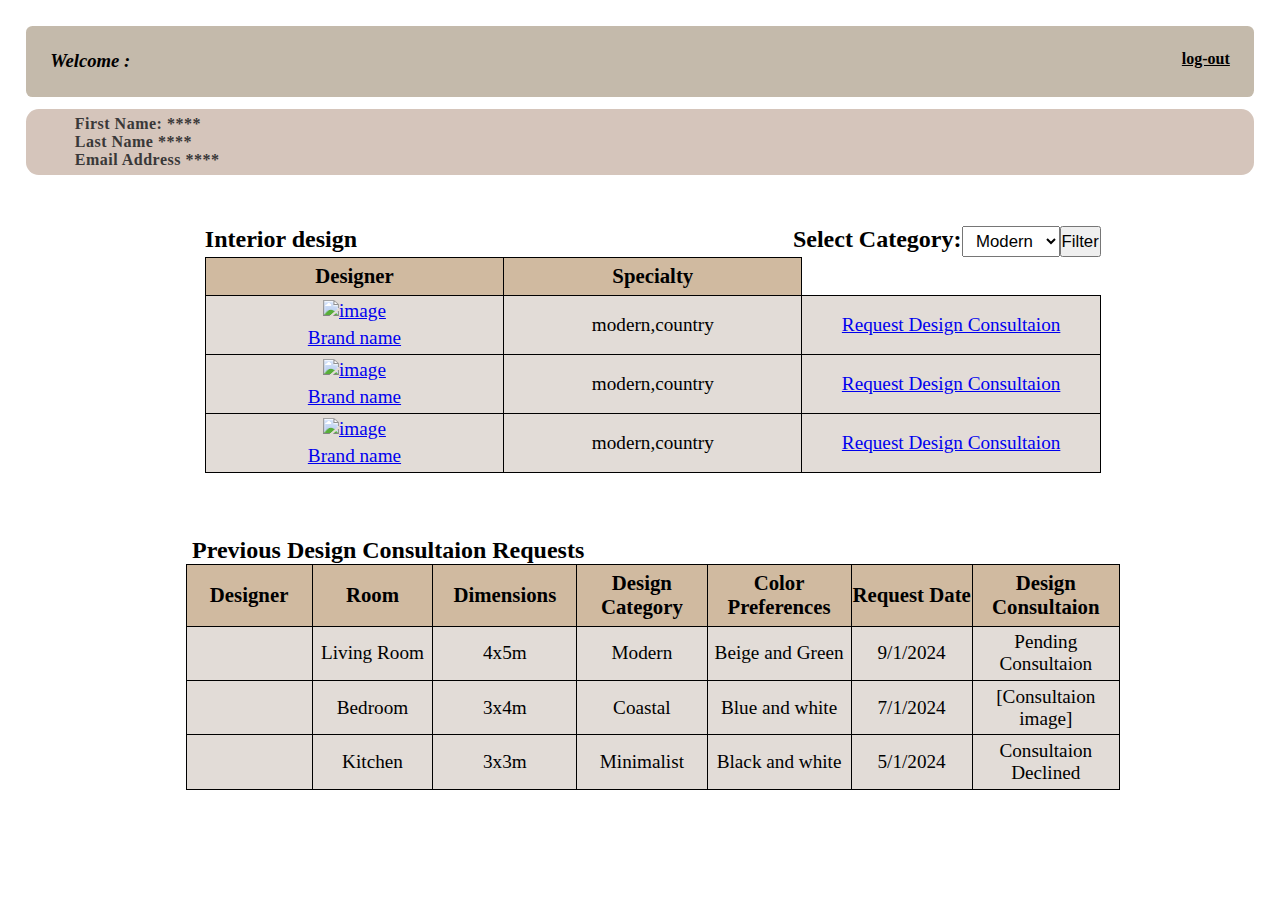
==== Clinet.html @ 38cb24cd "Update Clinet.html" ====
<!Doctype html>
<html>
    <head>
        <meta charset="utf-8">
        <title>Clinet homepage</title>
        <link rel="stylesheet" href="Clinet.css">
        <script src="Clinet.js"></script>
    </head>

    <body>

        <!--***12*********************************************************************-->

         <!--welcome messsage &user info-->
        <section id="userInfoSection">
                <div id="welcome">
                        <h3 class="name"> Welcome :</h3>
                       <a href="#" >log-out</a>
                </div>

                <div id="userInfoBox">
                      <ul >
                        <li>First Name:<span> ****</span></li>
                        <li> Last Name<span> ****</span></li>
                        <li>Email Address<span> ****</span></li>
                    </ul>
                </div>
        </section>
        <!--************************************************************************-->
        <!-- interior design table part -->
        <section id="interiordesignPart">

            <div id="tableHeadr-1">
                <h2>Interior design </h2>
                <div id="interiorFilter">
                        <label for="drop-downMenue">Select Category: </label>
                        <select name="downMenue" id="drop-downMenue">
                            <option value="Modern">Modern</option>
                            <option value="Country">Country</option>
                            <option value="Coastal">Coastal</option>
                            <option value="Bohemian">Bohemian</option>
                        </select>
                        <button id="Filter" onclick="TableFilter">Filter</button>
                </div>
            </div>
        <!--************************************************************************-->
            <table class="table1">
               
                <!--row 1 (table header)-->
                <tr>
                    <thead class="table1">
                    <th  >Designer</th>
                    <th >Specialty</th>
                </thead>
                </tr>
           
               <!--row 2(data)-->
               <tr>
                    <td > <a href="#"><img src="temp-images\2.jpg" alt="image"></a><br> <a href="#">Brand name</a></td>
                    <td>modern,country</td>
                    <td ><a href="#">Request Design Consultaion</a></td>
              </tr>
               <!--row 3(data)-->
            <tr>
                <td><a href="#"><img src="temp-images\4.jpg" alt="image"></a><br> <a href="#">Brand name</a></td>
                <td>modern,country</td>
                <td><a href="#">Request Design Consultaion</a></td>
           </tr>
            <!--row 4(data)-->
           <tr>
            <td><a href="#"><img src="temp-images\3.jpg" alt="image"></a><br> <a href="#">Brand name</a></td>
            <td>modern,country</td>
            <td><a href="#">Request Design Consultaion</a></td>
          </tr>
          
            </table>
        </section>

        <section id="ConsultaionPart">
                <h2>Previous Design Consultaion Requests</h2>
                <table class="Table2">
                     <!--row 1(header)-->
                    <tr >
                        <thead class="Table2">
                        <th >Designer</th>
                        <th >Room</th>
                        <th >Dimensions</th>
                        <th >Design Category</th>
                        <th  >Color Preferences</th>
                        <th  >Request Date</th>
                        <th >Design Consultaion</th>
                    </thead>
                    </tr>
                     <!--row 2(data)-->
                    <tr>
                        <td></td>
                        <td>Living Room</td>
                        <td>4x5m</td>
                        <td>Modern</td>
                        <td>Beige and Green</td>
                        <td>9/1/2024</td>
                        <td>Pending Consultaion</td>
                    </tr>
                     <!--row 3(data)-->
                    <tr>
                        <td></td>
                        <td>Bedroom</td>
                        <td>3x4m</td>
                        <td>Coastal</td>
                        <td>Blue and white</td>
                        <td>7/1/2024</td>
                        <td>[Consultaion image]</td>
                    </tr>
                     <!--row 4(data)-->
                    <tr>
                        <td></td>
                        <td>Kitchen</td>
                        <td>3x3m</td>
                        <td>Minimalist</td>
                        <td>Black and white</td>
                        <td>5/1/2024</td>
                        <td>Consultaion Declined</td>
                    </tr>

                </table>

        </section>

    </body>


</html>
---- Clinet.css ----
*{
padding: 0;
margin: 0;
box-sizing: border-box;

}

body{
  background-image: url("temp-images/background2.jpg");
background-attachment: fixed;
background-position: center;
background-size: cover;

}

/*this part is reperseent the section that welcome users */

Section{
  padding:1%;
  margin:1%;
  display: flex;
  flex-direction: column;
  justify-content: center;
}
/*this part is related to welcome a user by his name also the link of log-out page */


#welcome{
           /* if i put it as inline flex it won't make element move since it make it   take the actual size of the content without added any extra space*/
            /* the flex direction row  is reserved the  full space of the row   */
           display:flex;
         flex-direction: row;
         justify-content: space-between;
         background-color: #C4BAAB;
          padding:2%;
         border-radius: 0.5vw;
    }

/* this part is going to show all the content that has class name in the web as italic  */
    .name{
      font-style:oblique;
    }
/* apply style in log-out link */
#welcome a{
color:black;
font-size: 1em;
font-weight: bold;

}

/*apply css style on the user infoBox */

#userInfoBox{
        margin-top:1%;
        background-color: #d5c5bb;
        padding: 0.5% 4%;
        border-radius: 1vw;

  }
/* this part is decorate the fixed part in user info box */
  #userInfoBox li{
font-size: 1.0em;
font-weight: bold;
list-style: none;
letter-spacing: 0.5px;
color: rgb(57, 56, 56);

  }

/***************************************/
/* this part is to style the  tables */



/* i switch the statment so the border will cover only the cell has data */
td,th{
  border: 1px black solid;
 
}
th{
  background-color: #d0baa0;
  font-size: 1.3em;
  padding: 0.7% 0%;
  width: 20vw;
}
 td{
  background-color: #e2dcd7;
  font-size: 1.2em;
  font-weight: 450;
  width: 20vw;
  padding: 0.5% 0%;

}


table{
  border-collapse:collapse;
}


/* ************apply the same style in each secton */

#interiordesignPart,#ConsultaionPart{
  padding: 2%;
  overflow: auto;
  display: flex;
  flex-direction: column;
text-align: center;
width:100vw;
text-wrap: wrap;
flex-wrap: wrap;
justify-content: center;
align-items: center;
}
/* format table 1 */
#tableHeadr-1{
width:70vw;
display: flex;
justify-content: space-between;
}

/* this part is used to align the header above the table */
#interiorFilter {
font-size: 1.5em;
font-weight: 600;
display: flex;
}
/* this part is used to align the menue and the button next to it */
#interiorFilter #Filter , #interiorFilter select{
padding: 1.1% 0%;
font-size: 0.7em;
text-align: center;
display: flex;
justify-content: flex-start;

}

/* the size of the table */
.table1{
  width:70vw;
  }
/* **********format table 2 */
  #ConsultaionPart h2{
   display:flex;
    justify-content: flex-start;
    width:72vw;
  }
  .Table2{
max-width: 73vw;
min-width: 20vw;  }

/* to customize the size of image inside the table */

 img{
        max-width: 35%;
        overflow:auto;

    }

/*  
#allDesigner th{
  /* background-color: #CD876A; *
  font-weight: 50px;
}
*/

/* 
 .table1 ,  td {
  padding: 1% 0%;
  max-width: 70%;
  font-size:1.3em;
  min-width:40%;

}
 */



/* this part is to customize the shape of interiorFilter part 
#DropDownMenue {
font-size: 1.1em;
font-weight: 600;
}


/* **********format table 2 
#ConsultaionPart{
  display: flex;
  flex-direction: column;  
  align-items: center;
  text-align:justify;
}


 
.secondTable  {
  padding: 1% 0%;
  max-width: 70%;
  font-size:1.3em;
  min-width:0%;

}



 */



    /******will be deleted!!!!!!!!!!!!!!!!!!!!!!!!*****/
   
    /**/
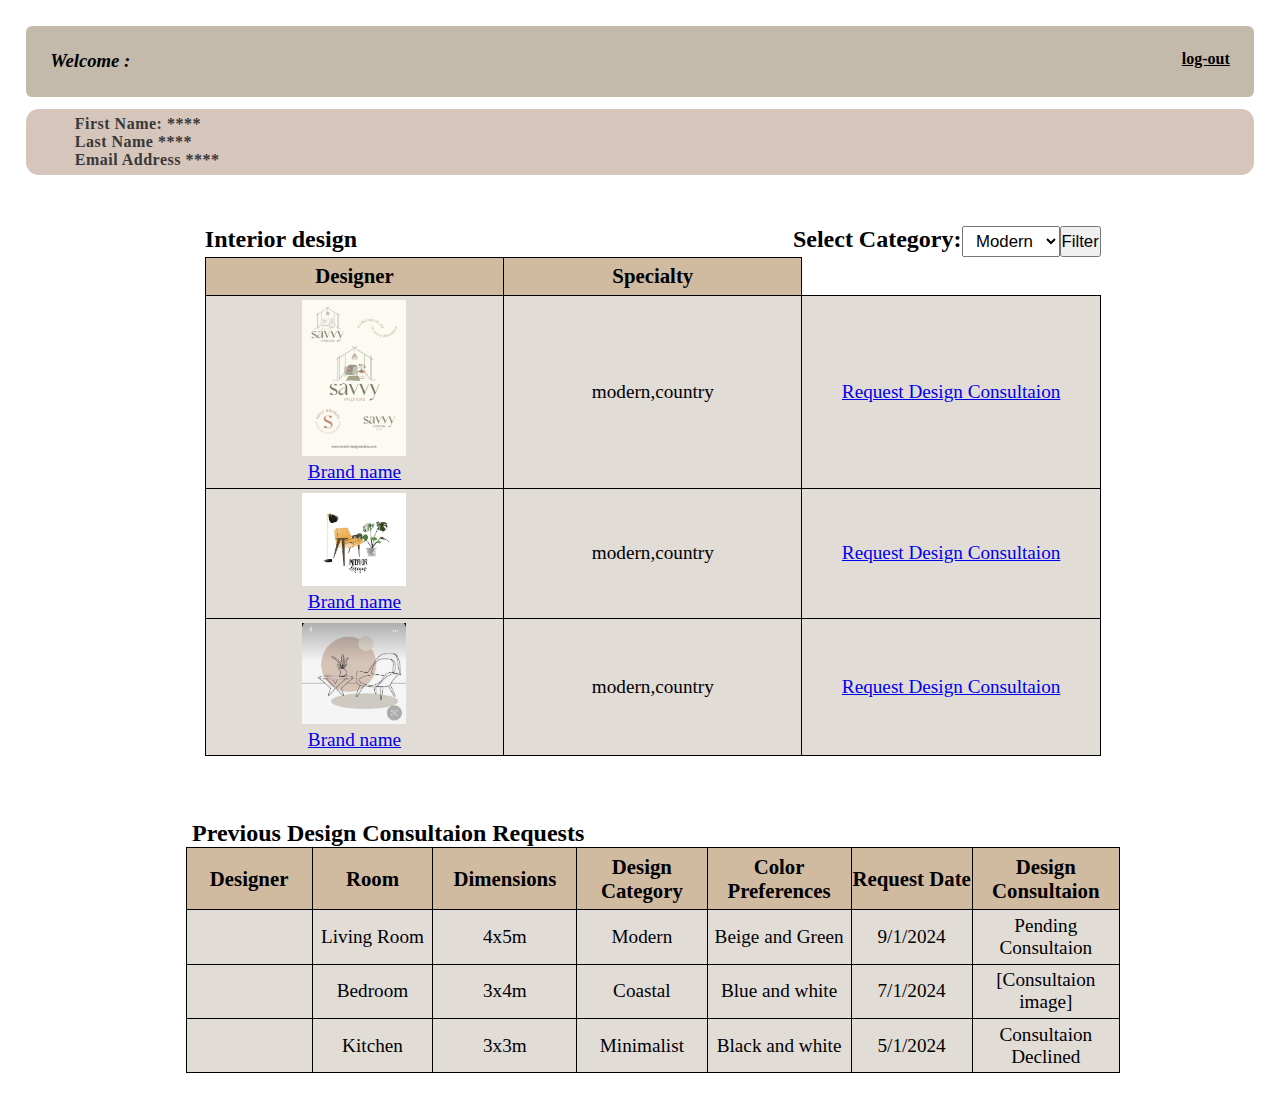
==== commit 1f42e883: "change url of image" ====
--- a/Clinet.html
+++ b/Clinet.html
@@ -9,7 +9,7 @@
 
     <body>
 
-        <!--***12*********************************************************************-->
+        <!--***********************************************************************-->
 
          <!--welcome messsage &user info-->
         <section id="userInfoSection">
@@ -56,19 +56,19 @@
            
                <!--row 2(data)-->
                <tr>
-                    <td > <a href="#"><img src="temp-images\2.jpg" alt="image"></a><br> <a href="#">Brand name</a></td>
+                    <td > <a href="#"><img src="image\2.jpg" alt="image"></a><br> <a href="#">Brand name</a></td>
                     <td>modern,country</td>
                     <td ><a href="#">Request Design Consultaion</a></td>
               </tr>
                <!--row 3(data)-->
             <tr>
-                <td><a href="#"><img src="temp-images\4.jpg" alt="image"></a><br> <a href="#">Brand name</a></td>
+                <td><a href="#"><img src="image\4.jpg" alt="image"></a><br> <a href="#">Brand name</a></td>
                 <td>modern,country</td>
                 <td><a href="#">Request Design Consultaion</a></td>
            </tr>
             <!--row 4(data)-->
            <tr>
-            <td><a href="#"><img src="temp-images\3.jpg" alt="image"></a><br> <a href="#">Brand name</a></td>
+            <td><a href="#"><img src="image\3.jpg" alt="image"></a><br> <a href="#">Brand name</a></td>
             <td>modern,country</td>
             <td><a href="#">Request Design Consultaion</a></td>
           </tr>
--- a/Clinet.css
+++ b/Clinet.css
@@ -6,7 +6,7 @@
 }
 
 body{
-  background-image: url("temp-images/background2.jpg");
+  background-image: url("image/clientbackground.jpg");
 background-attachment: fixed;
 background-position: center;
 background-size: cover;
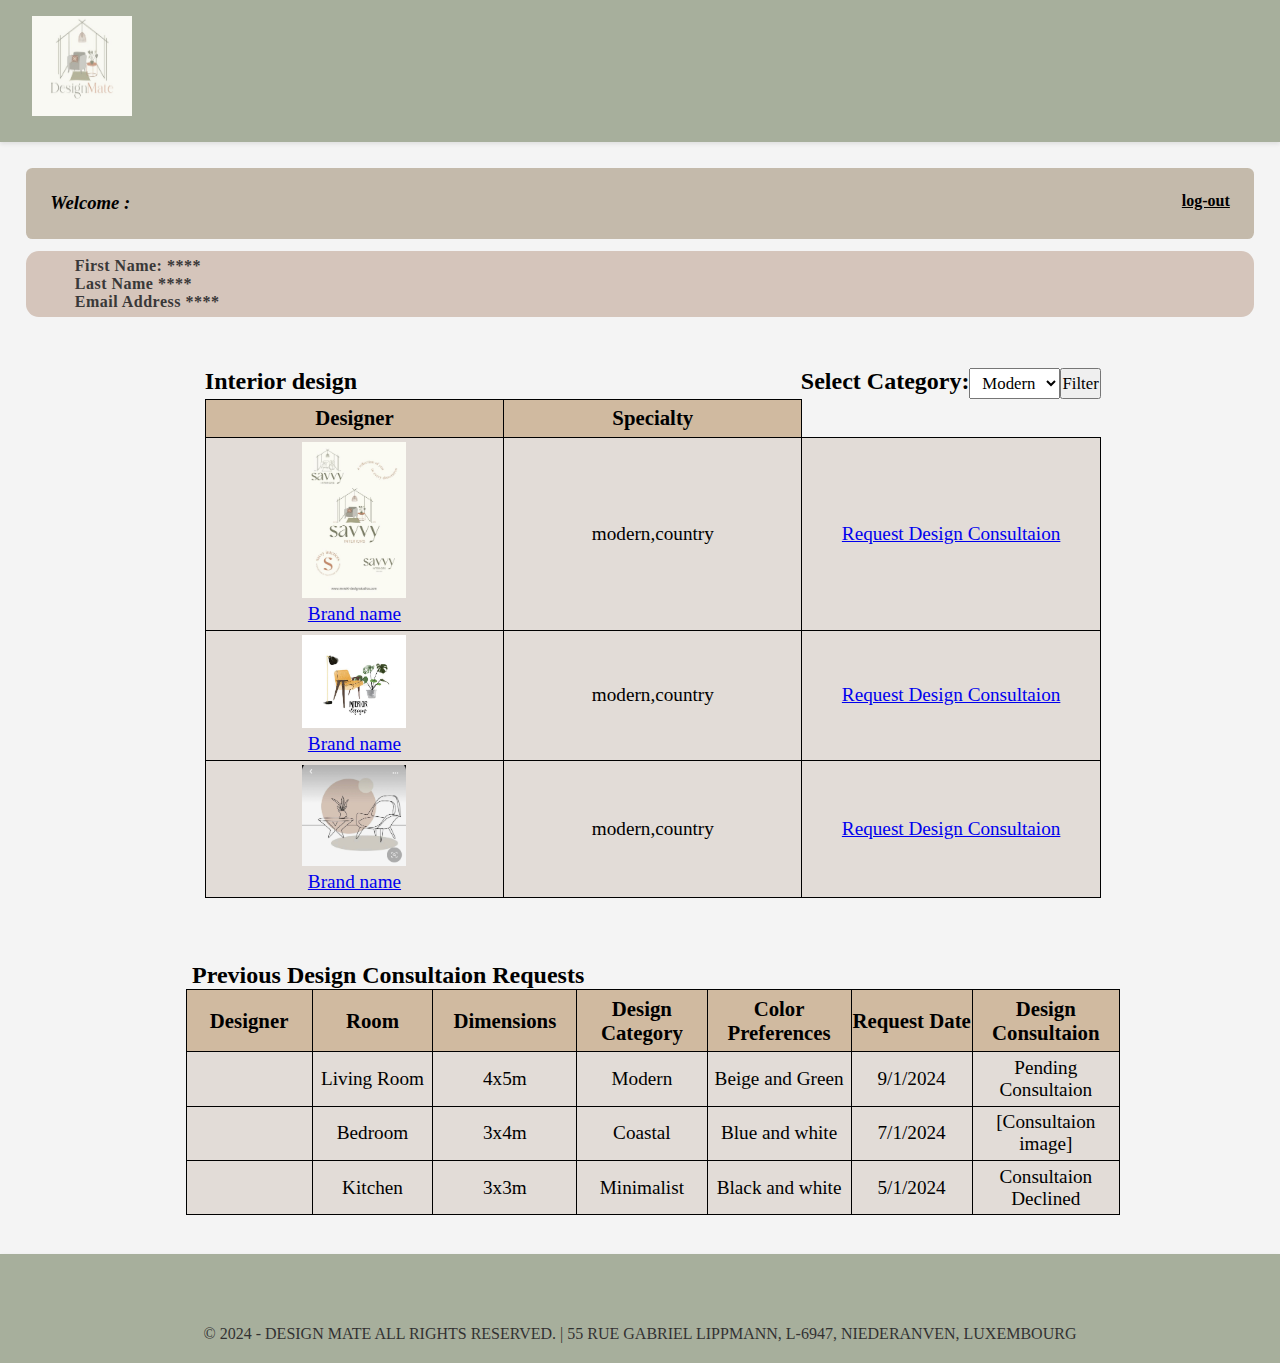
==== commit 1eb247d4: "Update Clinet.html" ====
--- a/Clinet.html
+++ b/Clinet.html
@@ -4,11 +4,22 @@
         <meta charset="utf-8">
         <title>Clinet homepage</title>
         <link rel="stylesheet" href="Clinet.css">
+        <link rel="stylesheet" href="basics.css">
+        <link rel="stylesheet" href="https://cdnjs.cloudflare.com/ajax/libs/font-awesome/6.5.1/css/all.min.css" integrity="sha512-DTOQO9RWCH3ppGqcWaEA1BIZOC6xxalwEsw9c2QQeAIftl+Vegovlnee1c9QX4TctnWMn13TZye+giMm8e2LwA==" crossorigin="anonymous" referrerpolicy="no-referrer" />
         <script src="Clinet.js"></script>
     </head>
 
     <body>
+        <header id="Home-header">
 
+            <div class="logo-title">
+    
+                <img src="logo.jpeg" alt="design mate Logo" id="logo">
+    
+                <span></span>
+    
+            </div>
+        </header>
         <!--***********************************************************************-->
 
          <!--welcome messsage &user info-->
@@ -125,7 +136,23 @@
                 </table>
 
         </section>
+        <footer id="Home-footer">
 
+            <!-- Multimedia -->
+    
+            <div class="multimedia" >
+    
+                <br>
+           <div class="icons">
+                <i class="fa-solid fa-envelope">   </i>
+    
+                <i class="fa-solid fa-phone">   </i>
+                <i class="fa-brands fa-twitter icons">   </i>
+                <i class="fa-brands fa-instagram">   </i></div>
+    <p>© 2024 - DESIGN MATE ALL RIGHTS RESERVED. | 55 RUE GABRIEL LIPPMANN, L-6947, NIEDERANVEN, LUXEMBOURG</p>
+    
+            </div>
+        </footer>
     </body>
 
 
--- a/basics.css
+++ b/basics.css
@@ -0,0 +1,187 @@
+.theme2 {
+	color:blue;
+	background: gray;
+}
+
+.theme1 header {
+	  background-color: #4e32a8;
+	color: #fff;
+}
+
+
+.theme1 footer {
+	  background-color: #4e32a8;
+	color: #fff;
+}
+
+.theme2 header {
+    background-color: #555;
+    color: black;
+}
+
+.theme2 footer {
+    background-color: #555;
+	color: black;
+}
+
+
+body {
+    font-family: 'Arial', sans-serif;
+     background-color: #f4f4f4;
+    margin: 0;
+    padding: 0;
+}
+
+
+header {
+
+    text-align: center;
+
+    background-color:  rgb(149, 159, 135);
+
+    color: #fff;
+
+    display: flex;  
+
+    justify-content: space-between; 
+
+    align-items: center; 
+
+    padding: 1rem 2rem;
+
+    box-shadow: 0 2px 4px rgba(0,0,0,0.1);
+    
+    opacity: 0.8;
+
+}
+
+
+
+.logo-title {
+
+    display: flex;
+
+    align-items: center; 
+
+    gap: 10px; 
+
+}
+
+
+
+#logo {
+
+    width: 200px;
+    height: 100px;
+
+}
+
+
+
+.navbar {
+
+    display: flex;
+
+    gap: 15px;
+}
+
+
+
+.navbar a {
+
+    text-decoration: none;
+
+
+    transition: color 0.3s ease;
+
+}
+
+
+
+.navbar a:hover {
+
+    color: #0077cc;
+
+}
+
+
+
+
+
+header img {
+
+    max-width: 100px;
+
+    margin-bottom: 10px;
+
+}
+
+
+
+nav a {
+
+    margin: 0 15px;
+
+    text-decoration: none;
+
+    color: #fff;
+
+    transition: color 0.3s ease;
+
+}
+
+
+
+nav a:hover {
+
+    color: #0077cc;
+
+}
+
+
+footer {
+
+    text-align: center;
+
+    padding: 20px;
+
+    background-color: rgb(149, 159, 135);
+
+    opacity: 0.8;
+	
+	 gap: 15px;
+
+     box-shadow: 0 2px 4px rgba(0,0,0,0.1);
+
+}
+
+
+
+footer a {
+
+    text-decoration: none;
+
+    color: #0077cc;
+
+    transition: color 0.3s ease;
+
+}
+
+
+
+footer a:hover {
+
+    color: #0055a5;
+
+}
+
+* {
+	
+	font-family: italic;
+}
+
+.icons{
+
+font-size: 20px;
+padding: 5px;
+}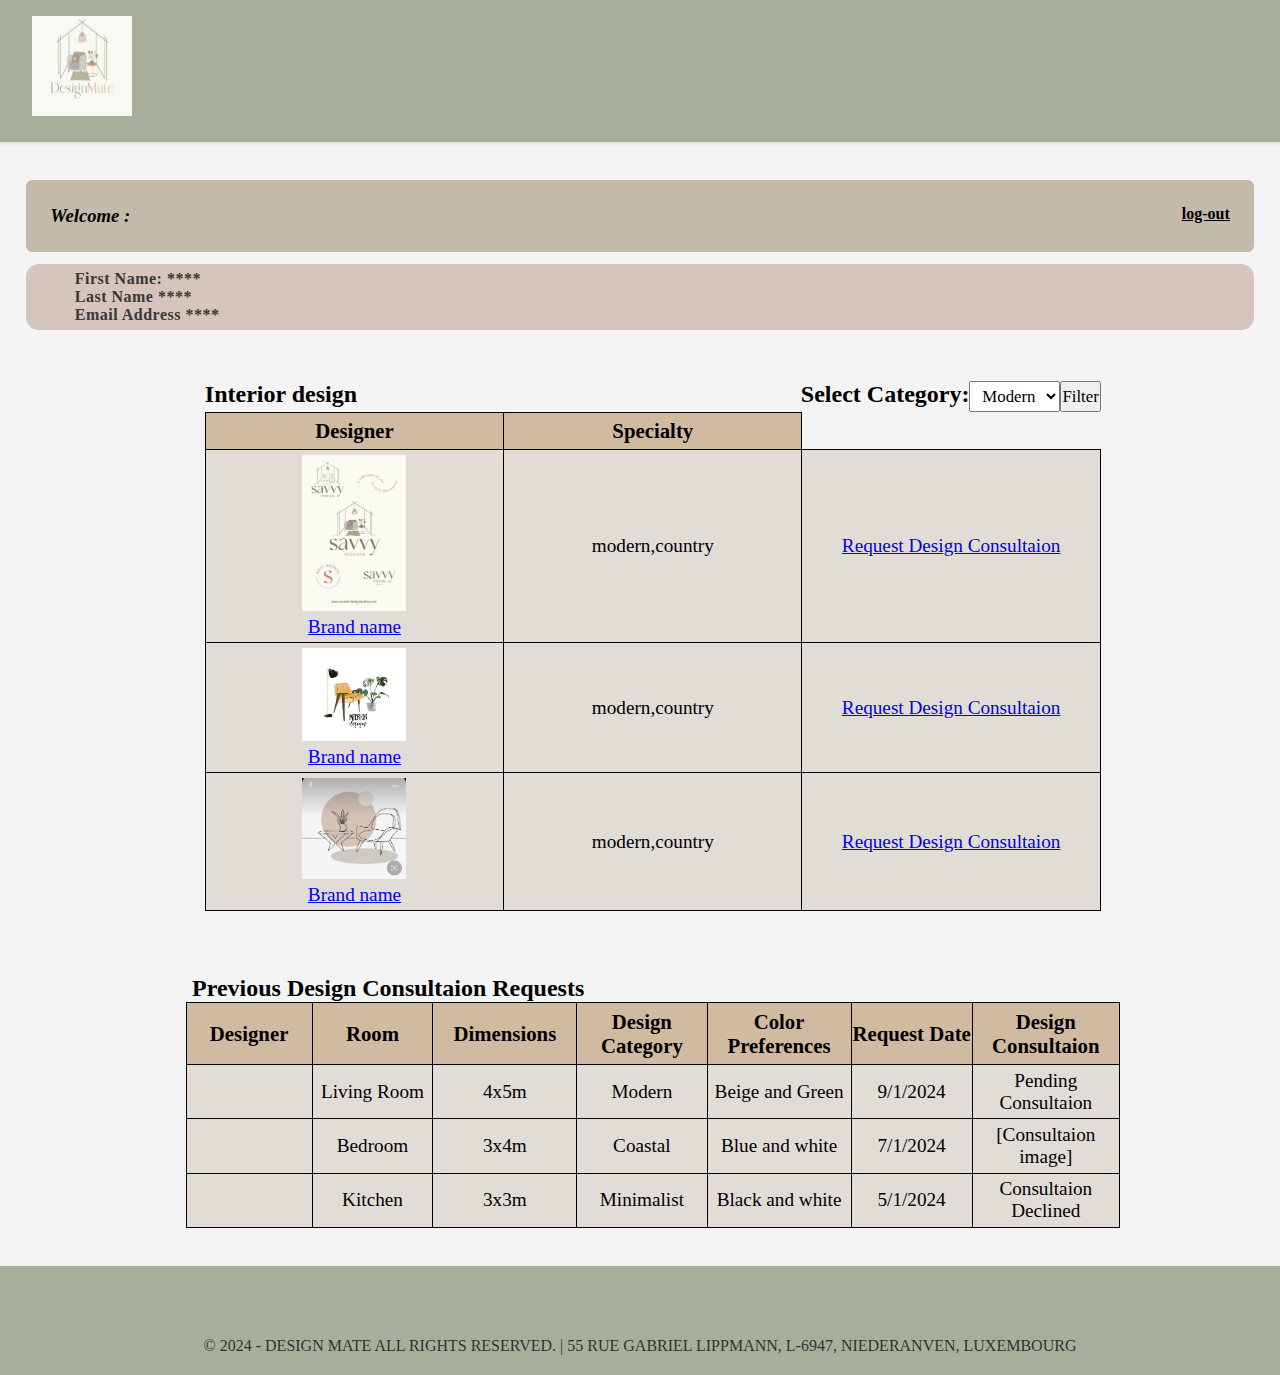
==== commit adefbaef: "1-change the source of the logo to be appear on the page 2- modify the footer in some pages 3- delet" ====
--- a/Clinet.html
+++ b/Clinet.html
@@ -5,7 +5,7 @@
         <title>Clinet homepage</title>
         <link rel="stylesheet" href="Clinet.css">
         <link rel="stylesheet" href="basics.css">
-        <link rel="stylesheet" href="https://cdnjs.cloudflare.com/ajax/libs/font-awesome/6.5.1/css/all.min.css" integrity="sha512-DTOQO9RWCH3ppGqcWaEA1BIZOC6xxalwEsw9c2QQeAIftl+Vegovlnee1c9QX4TctnWMn13TZye+giMm8e2LwA==" crossorigin="anonymous" referrerpolicy="no-referrer" />
+          <link rel="stylesheet" href="https://cdnjs.cloudflare.com/ajax/libs/font-awesome/6.5.1/css/all.min.css" integrity="sha512-DTOQO9RWCH3ppGqcWaEA1BIZOC6xxalwEsw9c2QQeAIftl+Vegovlnee1c9QX4TctnWMn13TZye+giMm8e2LwA==" crossorigin="anonymous" referrerpolicy="no-referrer" />
         <script src="Clinet.js"></script>
     </head>
 
@@ -14,7 +14,7 @@
 
             <div class="logo-title">
     
-                <img src="logo.jpeg" alt="design mate Logo" id="logo">
+                <img src="image/logo.jpeg" alt="design mate Logo" id="logo">
     
                 <span></span>
     
--- a/basics.css
+++ b/basics.css
@@ -1,3 +1,4 @@
+
 .theme2 {
 	color:blue;
 	background: gray;
@@ -52,6 +53,7 @@
     box-shadow: 0 2px 4px rgba(0,0,0,0.1);
     
     opacity: 0.8;
+    margin-bottom:2%;
 
 }
 
@@ -140,6 +142,9 @@
 
 
 footer {
+    
+    bottom: 0%;   
+    width: 100%;
 
     text-align: center;
 
@@ -152,7 +157,7 @@
 	 gap: 15px;
 
      box-shadow: 0 2px 4px rgba(0,0,0,0.1);
-
+    
 }
 
 
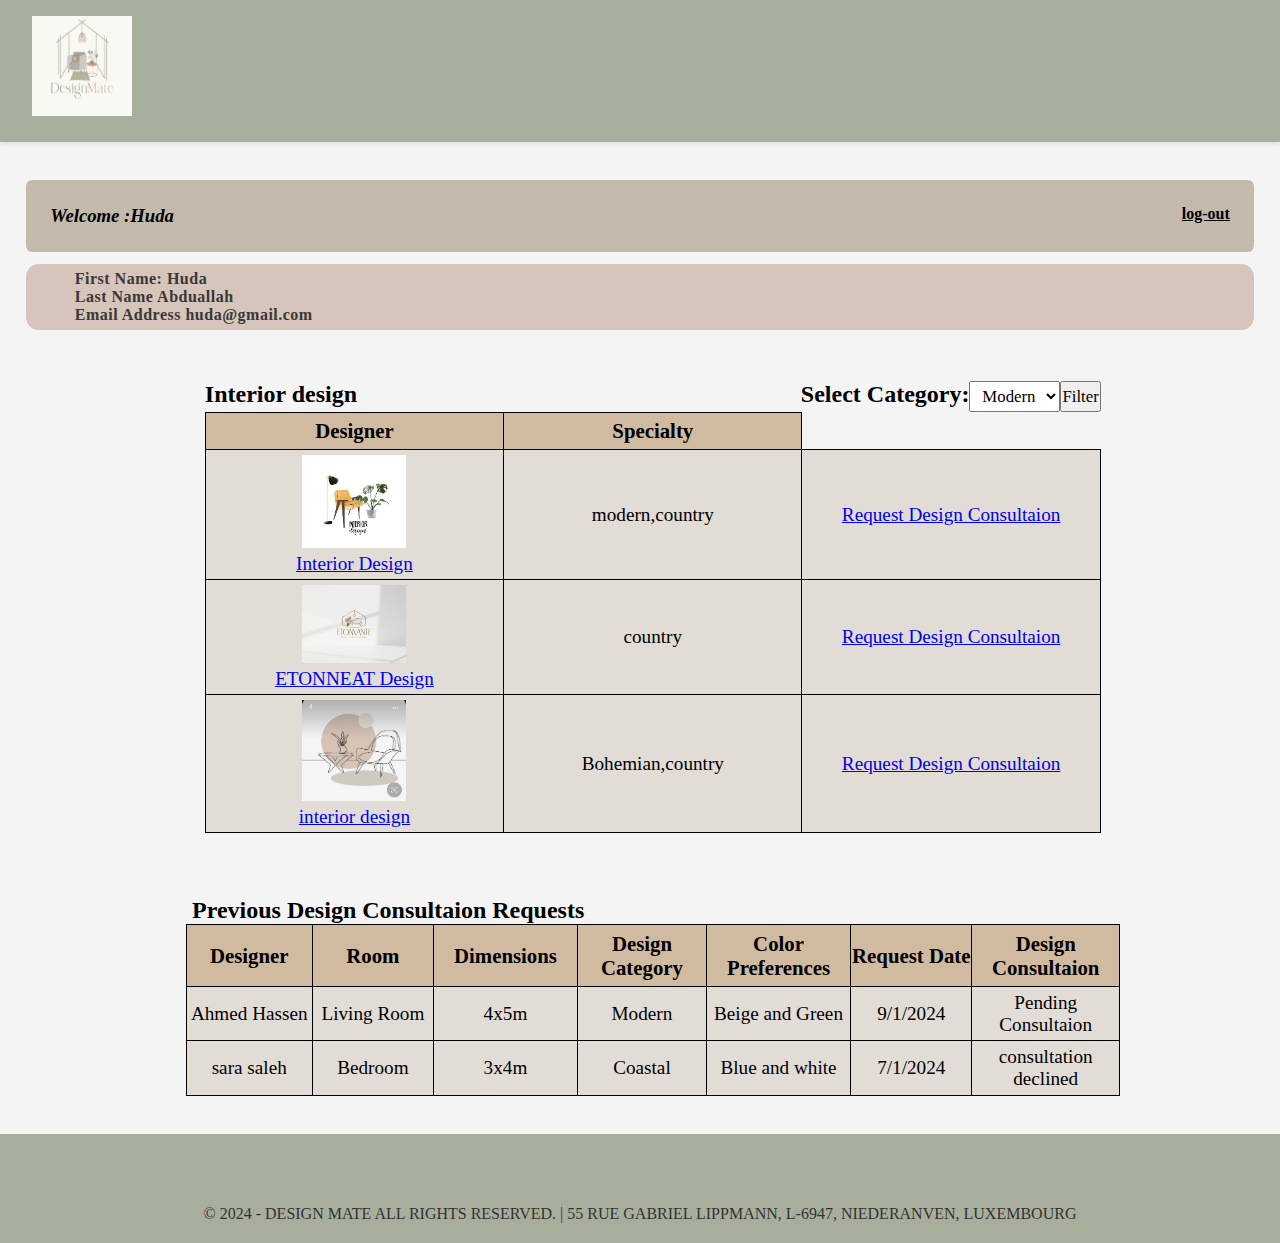
==== commit bb7ed536: "edit" ====
--- a/Clinet.html
+++ b/Clinet.html
@@ -25,15 +25,15 @@
          <!--welcome messsage &user info-->
         <section id="userInfoSection">
                 <div id="welcome">
-                        <h3 class="name"> Welcome :</h3>
-                       <a href="#" >log-out</a>
+                        <h3 class="name"> Welcome :Huda</h3>
+                       <a href="index.html" >log-out</a>
                 </div>
 
                 <div id="userInfoBox">
                       <ul >
-                        <li>First Name:<span> ****</span></li>
-                        <li> Last Name<span> ****</span></li>
-                        <li>Email Address<span> ****</span></li>
+                        <li>First Name:<span> Huda</span></li>
+                        <li> Last Name<span> Abduallah</span></li>
+                        <li>Email Address<span> huda@gmail.com</span></li>
                     </ul>
                 </div>
         </section>
@@ -67,21 +67,21 @@
            
                <!--row 2(data)-->
                <tr>
-                    <td > <a href="#"><img src="image\2.jpg" alt="image"></a><br> <a href="#">Brand name</a></td>
+                    <td > <a href="DesignerHomepage.html"><img src="image\logo2.jpg" alt="image"></a><br> <a href="DesignerHomepage.html">Interior Design</a></td>
                     <td>modern,country</td>
-                    <td ><a href="#">Request Design Consultaion</a></td>
+                    <td ><a href="Request design consultation.html">Request Design Consultaion</a></td>
               </tr>
                <!--row 3(data)-->
             <tr>
-                <td><a href="#"><img src="image\4.jpg" alt="image"></a><br> <a href="#">Brand name</a></td>
-                <td>modern,country</td>
-                <td><a href="#">Request Design Consultaion</a></td>
+                <td><a href="DesignerHomepage.html"><img src="image\logo4.jpg" alt="image"></a><br> <a href="DesignerHomepage.html">ETONNEAT Design</a></td>
+                <td>country</td>
+                <td><a href="Request design consultation.html">Request Design Consultaion</a></td>
            </tr>
             <!--row 4(data)-->
            <tr>
-            <td><a href="#"><img src="image\3.jpg" alt="image"></a><br> <a href="#">Brand name</a></td>
-            <td>modern,country</td>
-            <td><a href="#">Request Design Consultaion</a></td>
+            <td><a href="DesignerHomepage.html"><img src="image\logo1.jpg" alt="image"></a><br> <a href="DesignerHomepage.html">interior design</a></td>
+            <td>Bohemian,country</td>
+            <td><a href="Request design consultation.html">Request Design Consultaion</a></td>
           </tr>
           
             </table>
@@ -104,7 +104,7 @@
                     </tr>
                      <!--row 2(data)-->
                     <tr>
-                        <td></td>
+                        <td>Ahmed Hassen</td>
                         <td>Living Room</td>
                         <td>4x5m</td>
                         <td>Modern</td>
@@ -114,24 +114,15 @@
                     </tr>
                      <!--row 3(data)-->
                     <tr>
-                        <td></td>
+                        <td>sara saleh</td>
                         <td>Bedroom</td>
                         <td>3x4m</td>
                         <td>Coastal</td>
                         <td>Blue and white</td>
                         <td>7/1/2024</td>
-                        <td>[Consultaion image]</td>
+                        <td>consultation declined</td>
                     </tr>
-                     <!--row 4(data)-->
-                    <tr>
-                        <td></td>
-                        <td>Kitchen</td>
-                        <td>3x3m</td>
-                        <td>Minimalist</td>
-                        <td>Black and white</td>
-                        <td>5/1/2024</td>
-                        <td>Consultaion Declined</td>
-                    </tr>
+                    
 
                 </table>
 
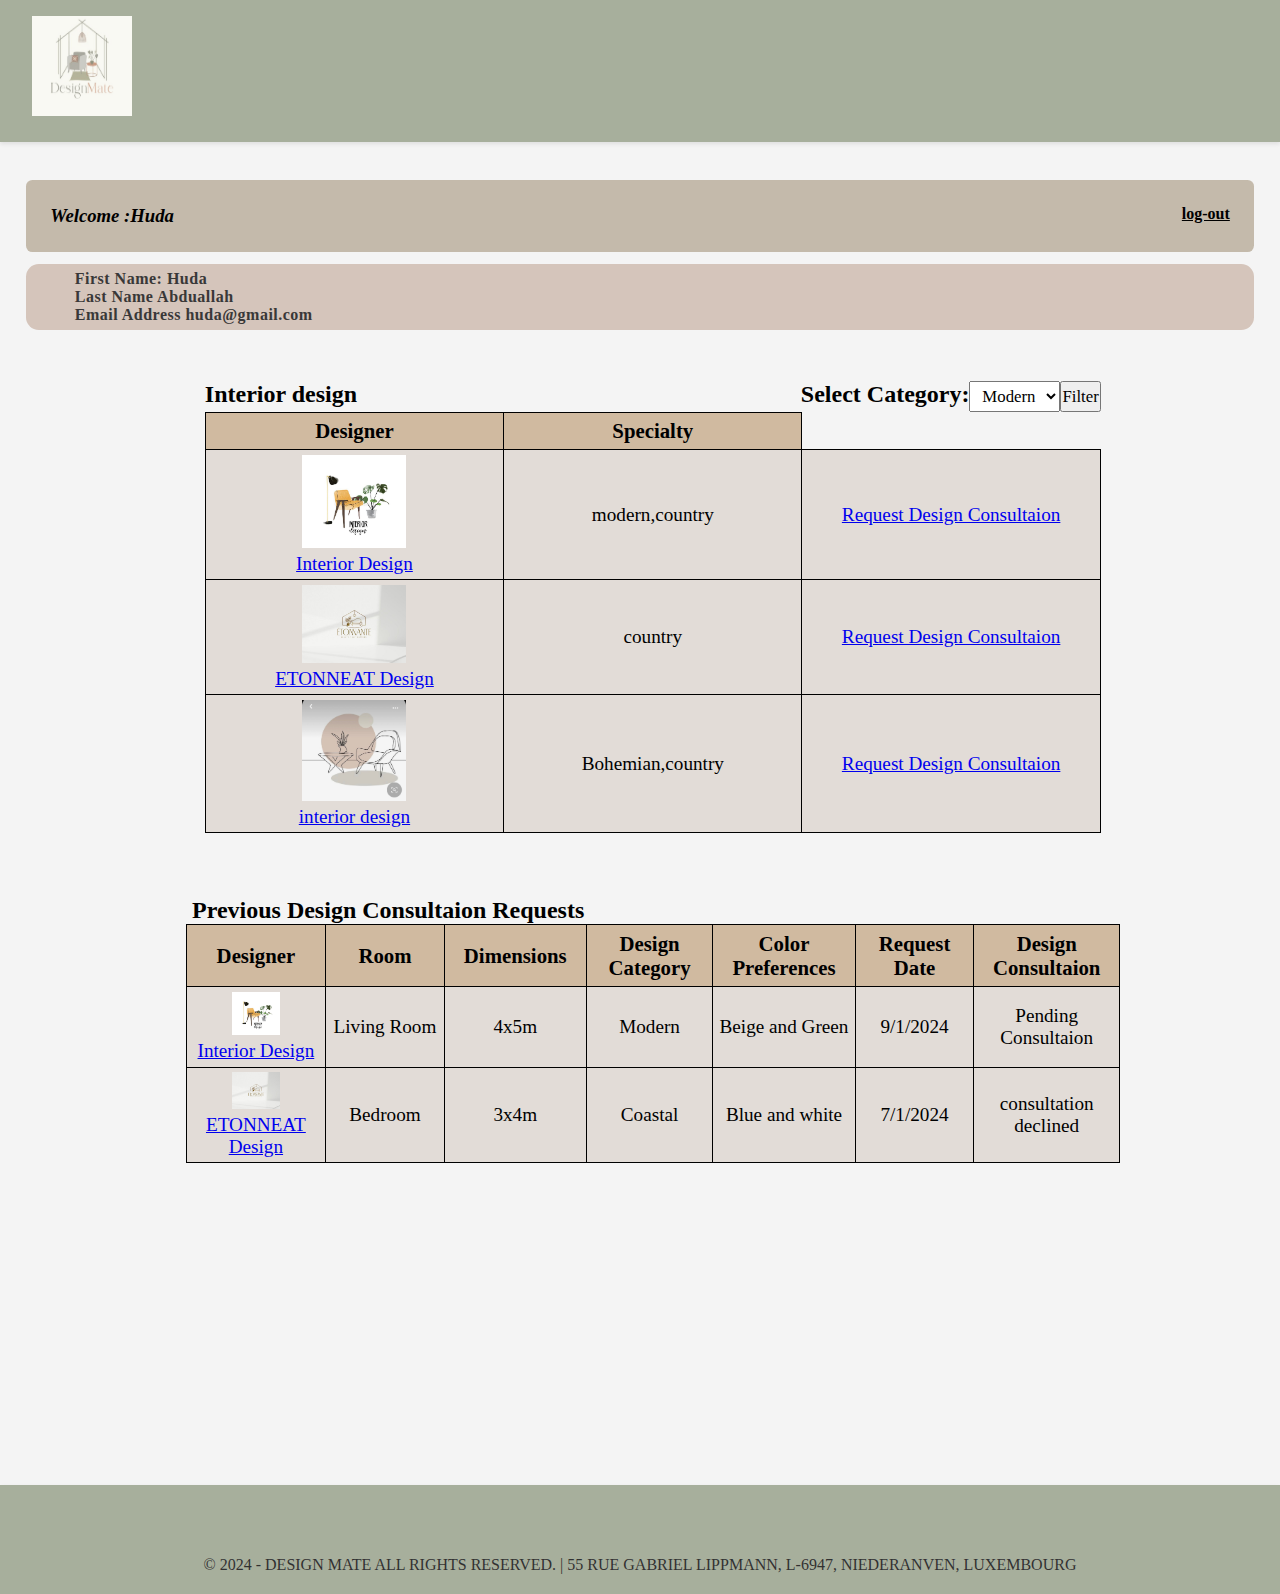
==== commit 7400e07e: "change" ====
--- a/Clinet.html
+++ b/Clinet.html
@@ -104,7 +104,7 @@
                     </tr>
                      <!--row 2(data)-->
                     <tr>
-                        <td>Ahmed Hassen</td>
+                        <td > <a href="DesignerHomepage.html"><img src="image\logo2.jpg" alt="image"></a><br> <a href="DesignerHomepage.html">Interior Design</a></td>
                         <td>Living Room</td>
                         <td>4x5m</td>
                         <td>Modern</td>
@@ -114,7 +114,7 @@
                     </tr>
                      <!--row 3(data)-->
                     <tr>
-                        <td>sara saleh</td>
+                        <td><a href="DesignerHomepage.html"><img src="image\logo4.jpg" alt="image"></a><br> <a href="DesignerHomepage.html">ETONNEAT Design</a></td>
                         <td>Bedroom</td>
                         <td>3x4m</td>
                         <td>Coastal</td>
--- a/Clinet.css
+++ b/Clinet.css
@@ -157,56 +157,3 @@
 
     }
 
-/*  
-#allDesigner th{
-  /* background-color: #CD876A; *
-  font-weight: 50px;
-}
-*/
-
-/* 
- .table1 ,  td {
-  padding: 1% 0%;
-  max-width: 70%;
-  font-size:1.3em;
-  min-width:40%;
-
-}
- */
-
-
-
-/* this part is to customize the shape of interiorFilter part 
-#DropDownMenue {
-font-size: 1.1em;
-font-weight: 600;
-}
-
-
-/* **********format table 2 
-#ConsultaionPart{
-  display: flex;
-  flex-direction: column;  
-  align-items: center;
-  text-align:justify;
-}
-
-
- 
-.secondTable  {
-  padding: 1% 0%;
-  max-width: 70%;
-  font-size:1.3em;
-  min-width:0%;
-
-}
-
-
-
- */
-
-
-
-    /******will be deleted!!!!!!!!!!!!!!!!!!!!!!!!*****/
-   
-    /**/--- a/basics.css
+++ b/basics.css
@@ -39,7 +39,6 @@
     text-align: center;
 
     background-color:  rgb(149, 159, 135);
-
     color: #fff;
 
     display: flex;  
@@ -141,23 +140,25 @@
 }
 
 
+
 footer {
+
+    position: relative; 
+    top: 30vh;
+     width: 100%;
+     height: 20;
+   text-align: center;
+   padding: 20px;
+
+   background-color:  rgb(149, 159, 135);
+
+    box-shadow: 0 2px 4px rgba(0,0,0,0.1);
     
-    bottom: 0%;   
-    width: 100%;
-
-    text-align: center;
-
-    padding: 20px;
-
-    background-color: rgb(149, 159, 135);
-
     opacity: 0.8;
-	
 	 gap: 15px;
 
-     box-shadow: 0 2px 4px rgba(0,0,0,0.1);
-    
+     
+     margin-top:2%;
 }
 
 
